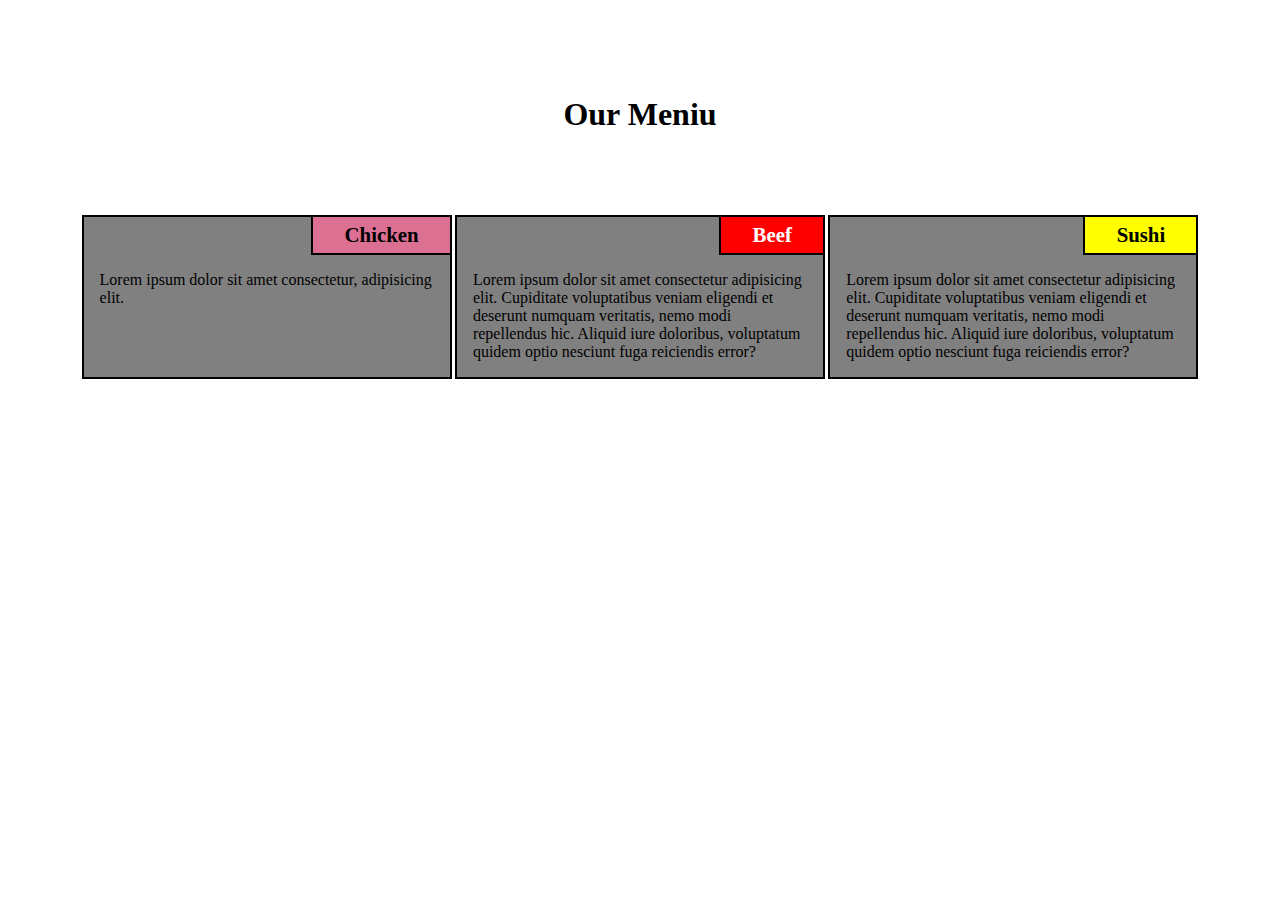
==== index.html @ aa5dc3ff "first commit" ====
<!DOCTYPE html>
<html lang="en">
<head>
    <meta charset="UTF-8">
    <meta http-equiv="X-UA-Compatible" content="IE=edge">
    <meta name="viewport" content="width=device-width, initial-scale=1.0">
    <title>Media2pamoka</title>
    <link rel="stylesheet" href="./style.css" type="text/css">
</head>
<body>
    <h1>Our Meniu</h1>
    <div class="container">
        <div class="pirmaskonteineris">
            <div class="pirmas">
                <div class="chicken">Chicken</div>
                <p>Lorem ipsum dolor sit amet consectetur, adipisicing elit.</p>
            </div>
        </div>

        <div class="antraskonteineris">
            <div class="antras">
                <div class="beef">Beef</div>
                <p>Lorem ipsum dolor sit amet consectetur adipisicing elit. Cupiditate voluptatibus veniam eligendi et deserunt numquam veritatis, nemo modi repellendus hic. Aliquid iure doloribus, voluptatum quidem optio nesciunt fuga reiciendis error?</p>
            </div>
        </div>

        <div class="treciaskonteineris">
            <div class="trecias">
                <div class="sushi">Sushi</div>
                <p>Lorem ipsum dolor sit amet consectetur adipisicing elit. Cupiditate voluptatibus veniam eligendi et deserunt numquam veritatis, nemo modi repellendus hic. Aliquid iure doloribus, voluptatum quidem optio nesciunt fuga reiciendis error?</p>
            </div>
        </div>
    </div>
</body>
</html>
---- style.css ----
* {
    padding: 0;
    margin: 0;
    box-sizing: border-box;
}

.container {
    display: flex;
    flex-wrap: wrap;
    flex-direction: row;
    margin: 5em;
}

h1 {
    margin-bottom: .5em;
    text-align: center;
}

.pirmaskonteineris, 
.antraskonteineris, 
.treciaskonteineris {
    display: flex;
    flex-direction: column;
}

.pirmas, .antras, .trecias {
    background-color: grey;
    border: solid black 2px;
    margin-bottom: 1vh;
    display: flex;
    flex-direction: column;
    align-items: flex-start;
}

.chicken, .beef, .sushi {
    background-color: palevioletred;
    width: max-content;
    align-self: flex-end;
    font-size: 1.3rem;
    padding: .3em 1.5em;
    font-weight: 700;
    border-left: solid black 2px;
    border-bottom: solid black 2px;
}

.beef {
    background-color: red;
    color: white;
}

.sushi {
    background-color: yellow;
}

p {
    padding: 1em;
}

@media(min-width: 420px) {
    .container {
        margin: 5em;
        display: flex;
        flex-direction: row;
    }
    
    h1 {
        margin-bottom: .5em;
        margin-top: 3em;
        text-align: center;
        width: 100%;
    }
    
    .pirmaskonteineris, 
    .antraskonteineris {
        width: 50%;
    }

    .pirmas, .antras {
        border: solid black 2px;
        display: flex;
        flex-direction: column;
        margin: .1em;
        flex: 1;
    }
    
    .trecias {
        background-color: grey;
        border: solid black 2px;
        margin: .1em;
    }
  }

@media(min-width: 767px) {
    .container {
        display: flex;
        flex-wrap: nowrap;
        flex-direction: row;
        flex-basis: 100%;
    } 

    .pirmaskonteineris, 
    .antraskonteineris, 
    .treciaskonteineris {
        flex-basis: 100%;
    }
    
    .pirmas, .antras, .trecias {
        background-color: grey;
        border: solid black 2px;
        margin-bottom: 1vh;
        flex-basis: 100%
      }
}
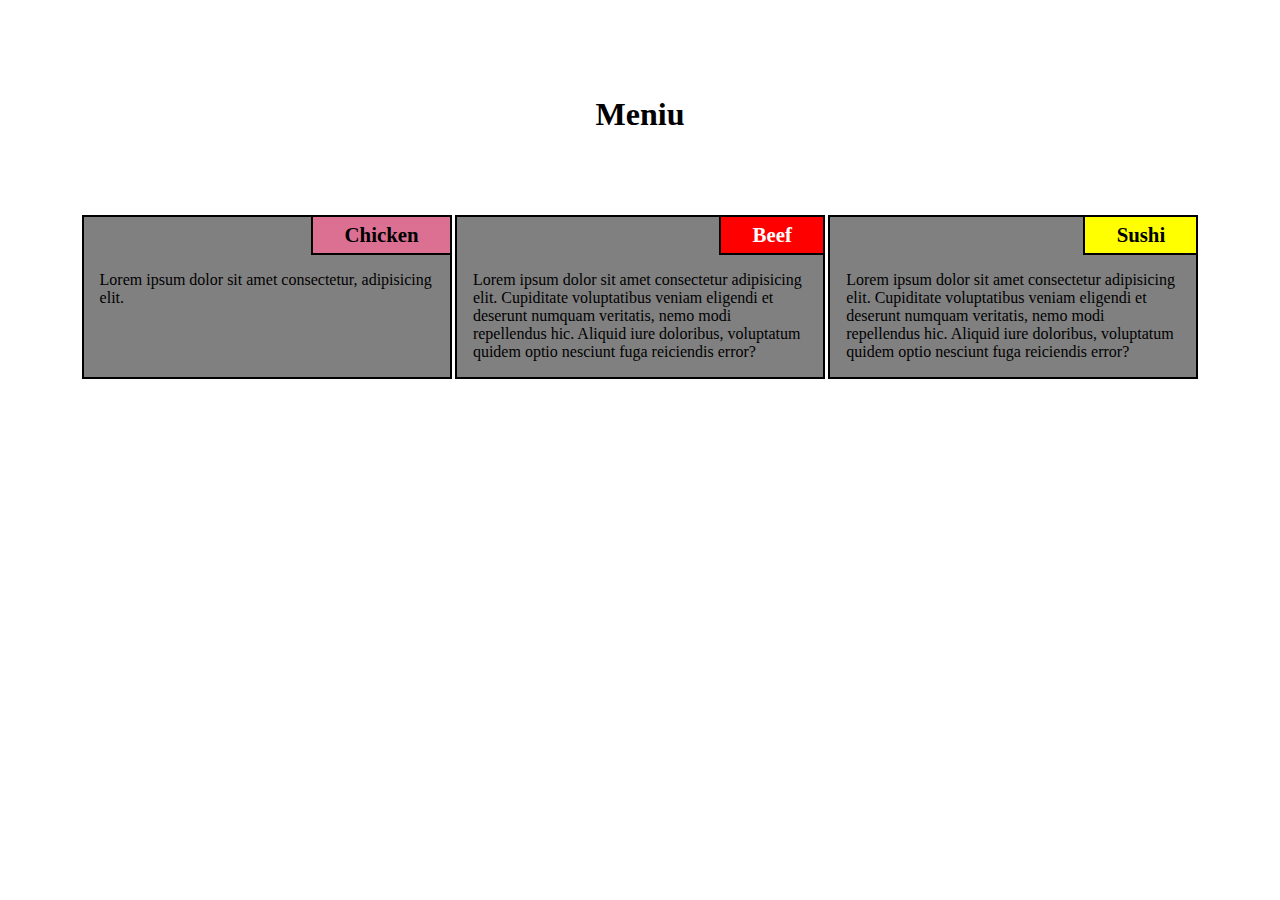
==== commit 7c7a0ce4: "antras comitas" ====
--- a/index.html
+++ b/index.html
@@ -8,7 +8,7 @@
     <link rel="stylesheet" href="./style.css" type="text/css">
 </head>
 <body>
-    <h1>Our Meniu</h1>
+    <h1>Meniu</h1>
     <div class="container">
         <div class="pirmaskonteineris">
             <div class="pirmas">
